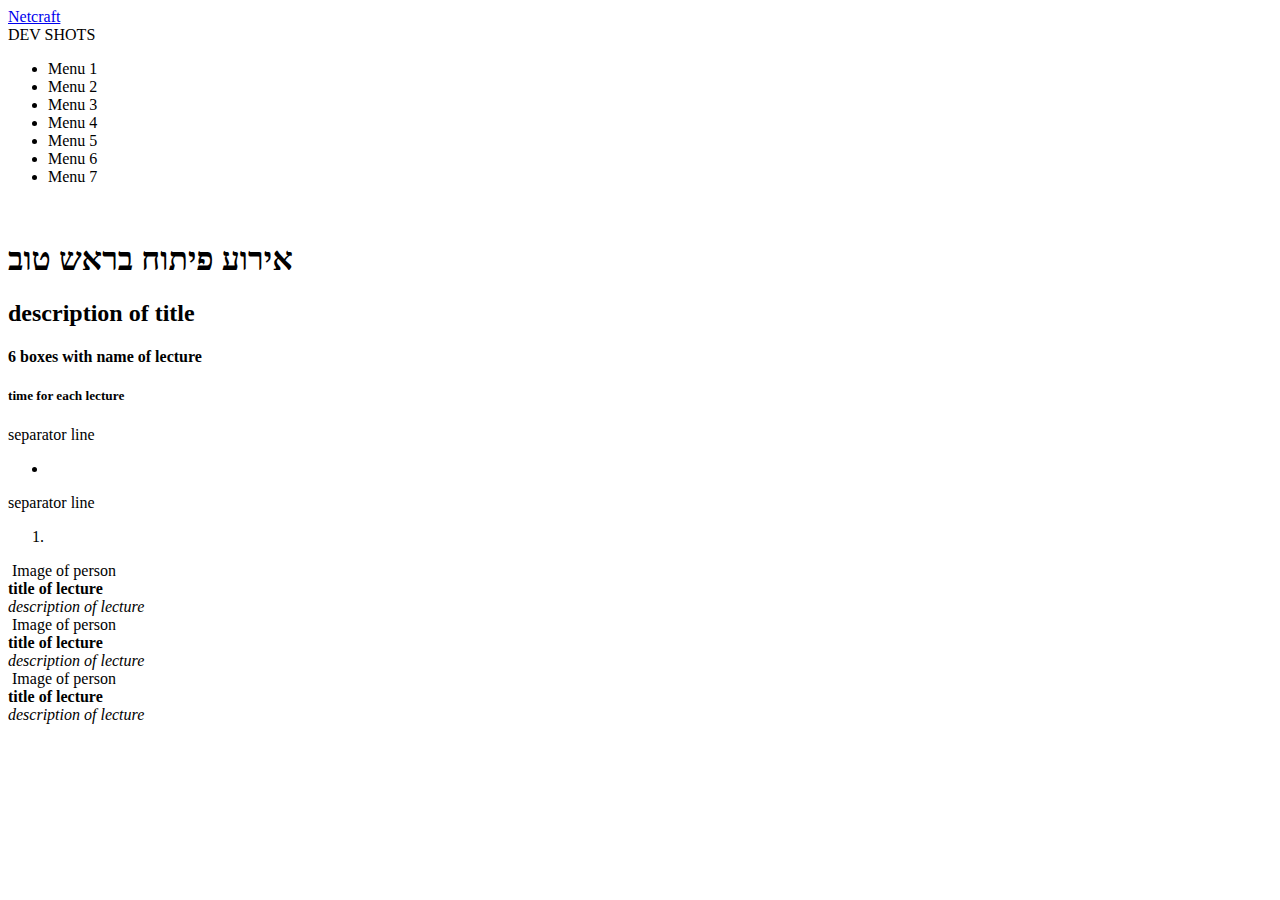
==== dev-shots/index.html @ dcbf9f6f "rename file for DevShots.html" ====
﻿<!DOCTYPE html>
<html>
	<head>
		<title>  </title>
		<meta charset="UTF-8">
		<meta name="author" content="Maitabe">
  </head>
  <body>
	 <div> 
		<div> <img scr=" " alt text=""><a href="http://netcraft.com">Netcraft</a></div>
	    <div>DEV SHOTS</div>
	  </div>
		
		<div>
			<ul> 
				<li>Menu 1</li>
			    <li>Menu 2</li>
				<li>Menu 3</li>
				<li>Menu 4</li>
				<li>Menu 5</li>
				<li>Menu 6</li>
				<li>Menu 7</li>
			</ul>
		</div>
		
	  <div> 
		<div><img scr="" alt text=""> <div/>
		<div><h1> אירוע פיתוח בראש טוב</h1> <div/>
	    <div><h2><span>description</span> of title</h2> <div/>
	  </div>
  
	  <div> 
		<div><h4> 6 boxes with name of lecture</h4> <div/>
		<div><h5> time for each lecture</h5><div/>
	  </div>
  
	  <div> separator line </div>
	  
	  <div> 
		<div>
			<ul> 
				<li> </li>
				
			</ul>
	    </div>
		
	    <div> separator line </div>
	    
		<div>
			<div> 
				<ol>
					<li> </li>
				
				
				</ol>
				
				
				<div><img scr=""> Image of person </div>
				<div> 
					<div><strong>title of lecture</strong></div>
					<div><i>description of lecture</i></div>
				</div>
			</div>
			
			<div> 
				<div><img scr=""> Image of person </div>
				<div> 
					<div><strong>title of lecture</strong></div>
					<div><i>description of lecture</i></div>
				</div>
			</div>
			
			<div> 
				<div><img scr=""> Image of person </div>
				<div> 
					<div><strong>title of lecture</strong>
					</div>
					<div><i>description of lecture</i></div>
				</div>
			</div>
	    </div>
	  
	  </div>
  </body>


</html>
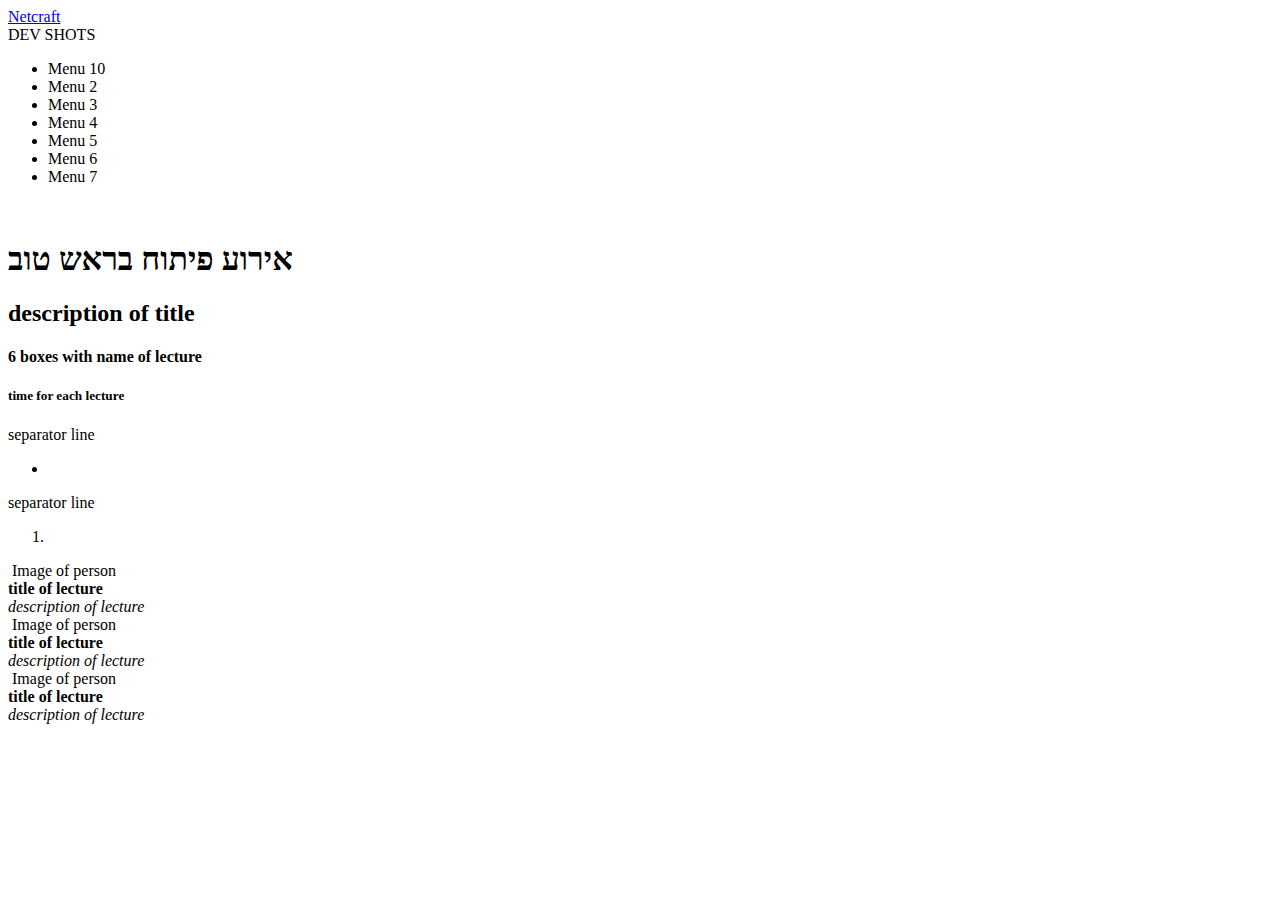
==== commit 4d29c3cf: "testing" ====
--- a/dev-shots/index.html
+++ b/dev-shots/index.html
@@ -13,7 +13,7 @@
 		
 		<div>
 			<ul> 
-				<li>Menu 1</li>
+				<li>Menu 10</li>
 			    <li>Menu 2</li>
 				<li>Menu 3</li>
 				<li>Menu 4</li>
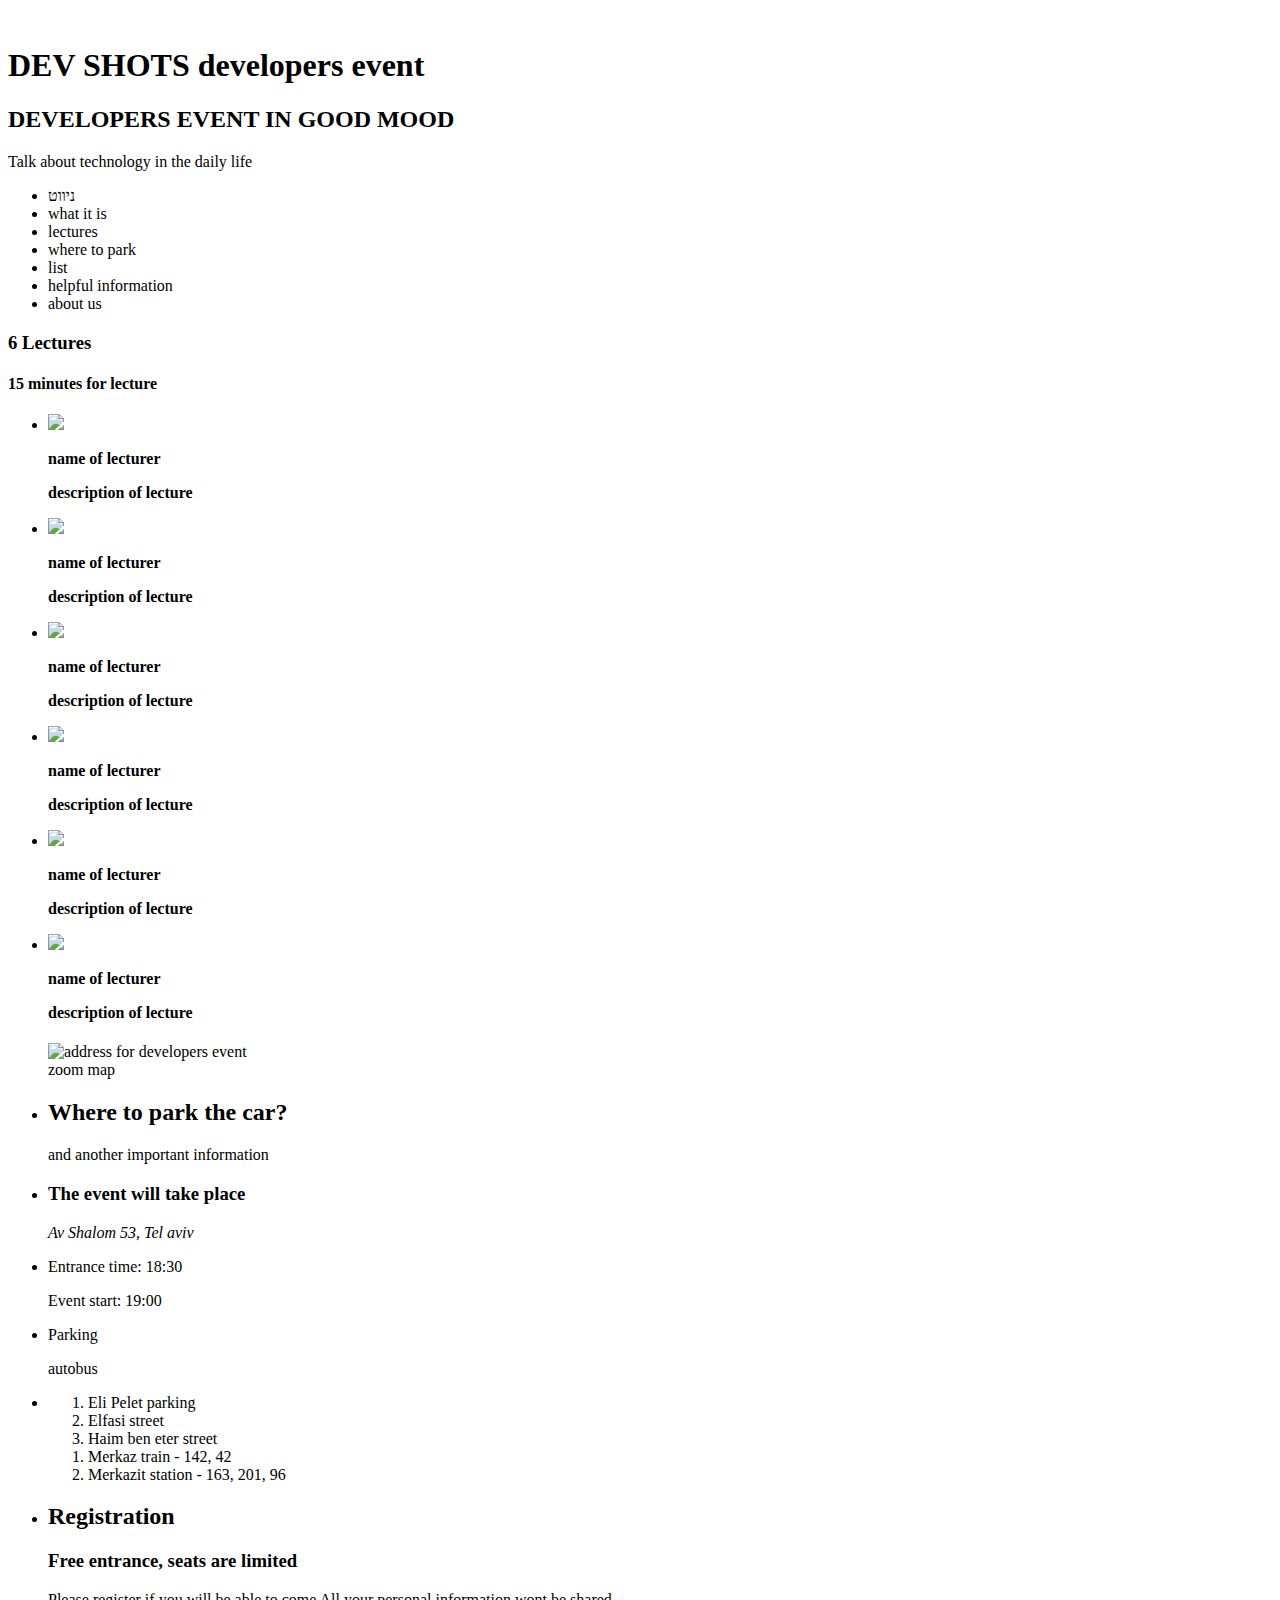
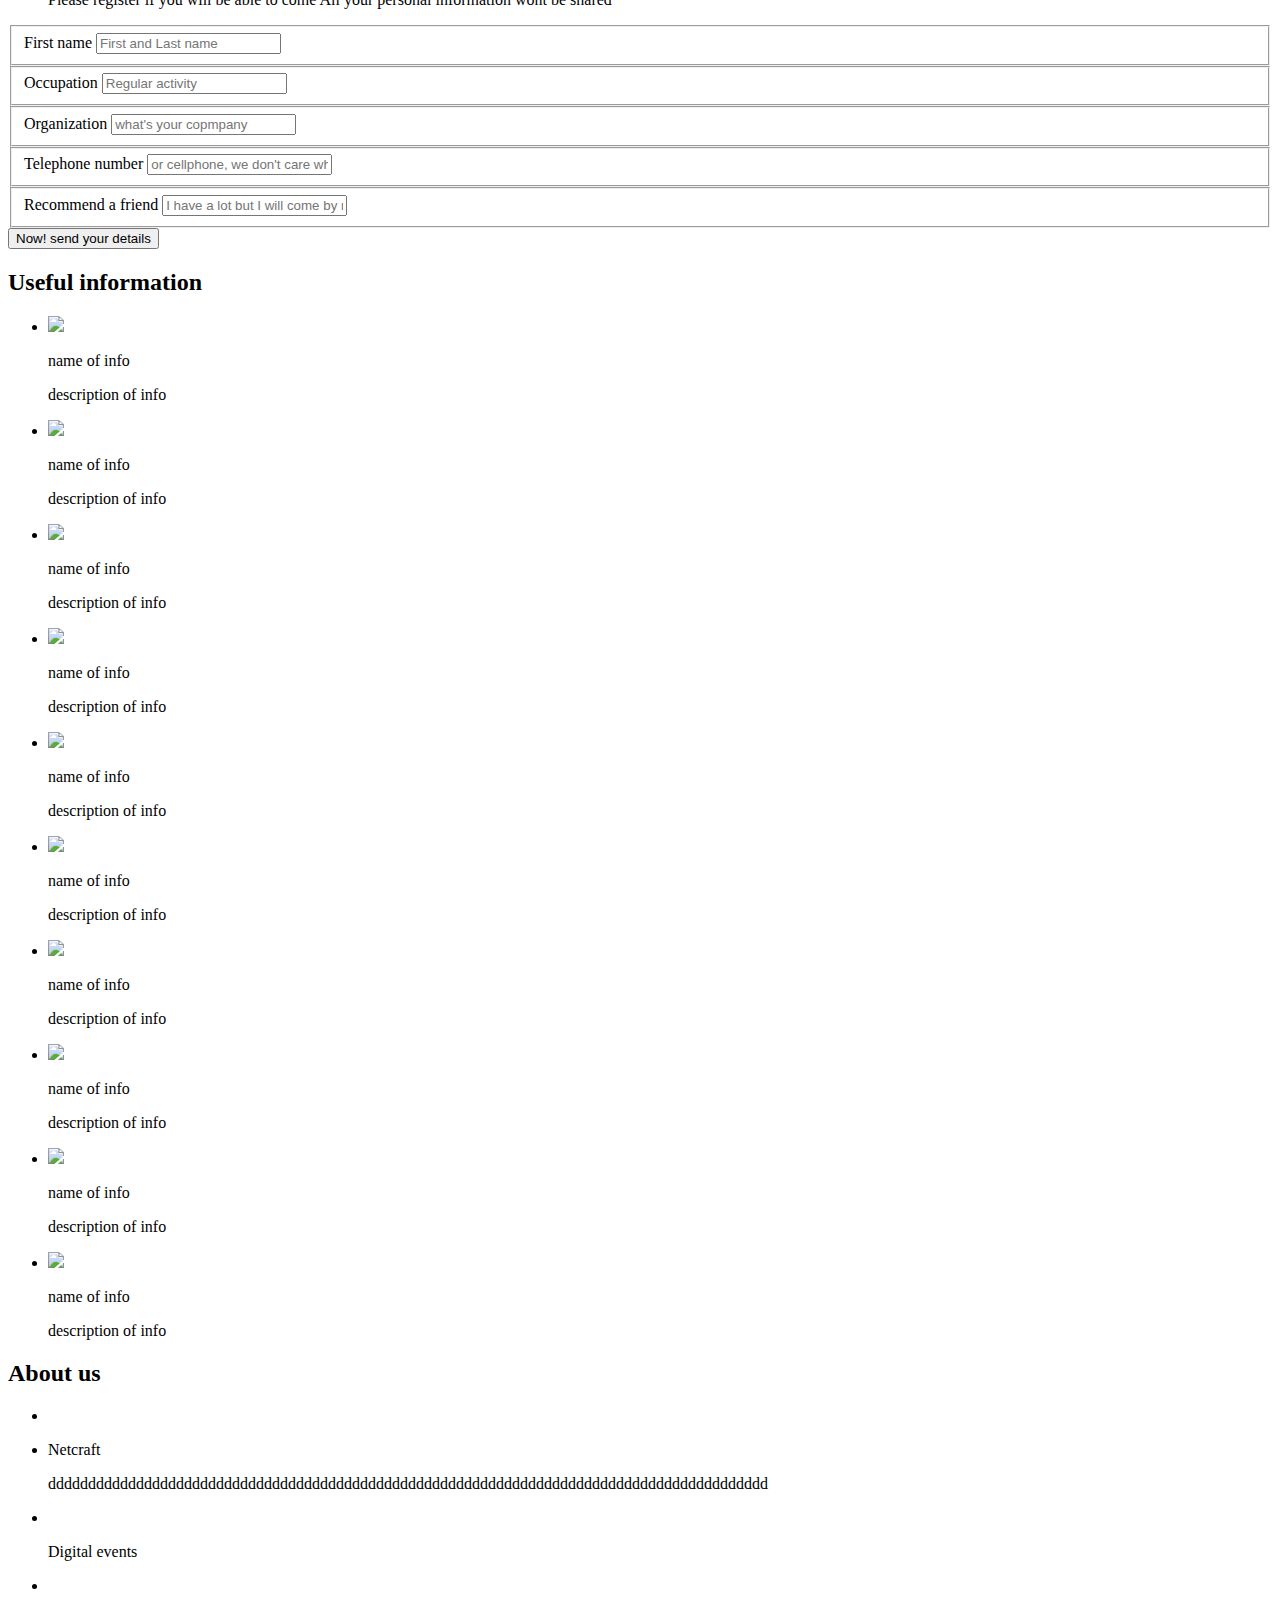
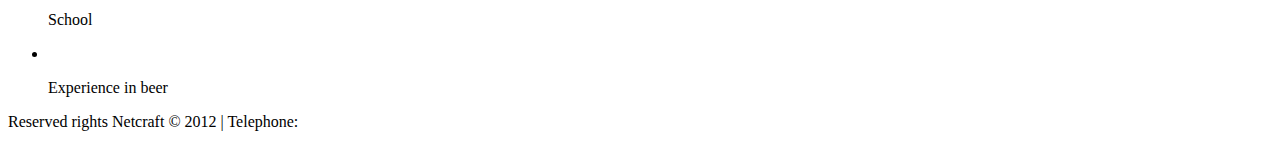
==== commit 9bc0e896: "changes on the way the code is written" ====
--- a/dev-shots/index.html
+++ b/dev-shots/index.html
@@ -1,87 +1,219 @@
 ﻿<!DOCTYPE html>
 <html>
 	<head>
-		<title>  </title>
+		<title>Dev Shots</title>
 		<meta charset="UTF-8">
-		<meta name="author" content="Maitabe">
-  </head>
+	</head>
   <body>
-	 <div> 
-		<div> <img scr=" " alt text=""><a href="http://netcraft.com">Netcraft</a></div>
-	    <div>DEV SHOTS</div>
-	  </div>
-		
-		<div>
-			<ul> 
-				<li>Menu 10</li>
-			    <li>Menu 2</li>
-				<li>Menu 3</li>
-				<li>Menu 4</li>
-				<li>Menu 5</li>
-				<li>Menu 6</li>
-				<li>Menu 7</li>
+  
+	 <header style="background:url()"> 
+		<div class="black"> 
+			<a href="http://www.netcraft.com">
+				<img src="logoNetcraft.jpg" alt text="Netcraft" />
+			</a>
+			<h1>DEV SHOTS developers event</h1>
+		</div>
+	    <div class="headerTitle">
+			<h2> DEVELOPERS EVENT IN GOOD MOOD</h2>
+			<p>Talk about technology in the daily life</p>
+		</div>
+		<nav class="navigation"> 
+			<ul>
+				<li>ניווט</li>
+				<li>what it is</li>
+				<li>lectures</li>
+				<li>where to park</li>
+				<li>list</li>
+				<li>helpful information</li>
+				<li>about us</li>
 			</ul>
-		</div>
-		
-	  <div> 
-		<div><img scr="" alt text=""> <div/>
-		<div><h1> אירוע פיתוח בראש טוב</h1> <div/>
-	    <div><h2><span>description</span> of title</h2> <div/>
-	  </div>
-  
-	  <div> 
-		<div><h4> 6 boxes with name of lecture</h4> <div/>
-		<div><h5> time for each lecture</h5><div/>
-	  </div>
-  
-	  <div> separator line </div>
-	  
-	  <div> 
-		<div>
-			<ul> 
-				<li> </li>
-				
-			</ul>
-	    </div>
-		
-	    <div> separator line </div>
-	    
-		<div>
-			<div> 
+		</nav>
+	  </header>
+	  
+	 <section class="featureLectures"> 
+		<h3>6 Lectures</h3>
+		<h4>15 minutes for lecture<h4>
+		<ul>
+			<li>
+				<img src="lecture1.jpg" />
+				<p>name of lecturer</p>
+				<p>description of lecture</p>
+			</li>
+			<li>
+				<img src="lecture2.jpg" />
+				<p>name of lecturer</p>
+				<p>description of lecture</p>
+			</li>
+			<li>
+				<img src="lecture2.jpg" />
+				<p>name of lecturer</p>
+				<p>description of lecture</p>
+			</li>
+			<li>
+				<img src="lecture4.jpg" />
+				<p>name of lecturer</p>
+				<p>description of lecture</p>
+			</li>
+			<li>
+				<img src="lecture5.jpg" />
+				<p>name of lecturer</p>
+				<p>description of lecture</p>
+			</li>
+			<li>
+				<img src="lecture6.jpg" />
+				<p>name of lecturer</p>
+				<p>description of lecture</p>
+			</li>	
+		</ul>
+	 </section>
+	  
+	 <section class="eventInfo">
+		<figure>
+			<img src="addressMap.jpg" alt="address for developers event" />
+			<figcaption>zoom map</figcaption>
+		</figure>
+		<ul>
+			<li>
+				<h2>Where to park the car?</h2><!-- what should I use <h4> or <p>--> 
+				<span>and another important information</span> <!-- what should I use h3 or <span> or <em>-->
+			</li>  
+			<li>
+				<h3>The event will take place</h3> 
+				<address>Av Shalom 53, Tel aviv</address>
+			</li>
+			<li>
+				<p>Entrance time: <time>18:30</time></p> <!-- is correct to nest <div> inside <li>?-->
+				<p>Event start: <time>19:00</time></p>
+			</li>
+			<li>
+				<p>Parking</p>
+				<p>autobus</p>
+			</li>
+			<li> 
 				<ol>
-					<li> </li>
-				
-				
+					<li>Eli Pelet parking</li>
+					<li>Elfasi street </li>
+					<li>Haim ben eter street</li>
 				</ol>
-				
-				
-				<div><img scr=""> Image of person </div>
-				<div> 
-					<div><strong>title of lecture</strong></div>
-					<div><i>description of lecture</i></div>
-				</div>
-			</div>
-			
-			<div> 
-				<div><img scr=""> Image of person </div>
-				<div> 
-					<div><strong>title of lecture</strong></div>
-					<div><i>description of lecture</i></div>
-				</div>
-			</div>
-			
-			<div> 
-				<div><img scr=""> Image of person </div>
-				<div> 
-					<div><strong>title of lecture</strong>
-					</div>
-					<div><i>description of lecture</i></div>
-				</div>
-			</div>
-	    </div>
-	  
-	  </div>
+				<ol>
+					<li>Merkaz train - 142, 42</li>
+					<li>Merkazit station - 163, 201, 96</li>
+				</ol>
+			</li>
+		</ul>
+	  </section>
+	  
+	  <section>
+		<ul> 
+			<li> 
+				<h2>Registration</h2>
+				<h3>Free entrance, seats are limited</h3>
+				<span>Please register if you will be able to come</span>
+				<span>All your personal information wont be shared </span>
+			</li>	
+		</ul>
+		<form action="">
+			<fieldset>First name
+			<input type="text" name="FirstName"  placeholder="First and Last name">
+			</fieldset>
+			<fieldset>Occupation
+			<input type="text" name="Occupation"  placeholder="Regular activity">
+			</fieldset>
+			<fieldset>Organization
+			<input type="text" name="Organization"  placeholder="what's your copmpany">
+			</fieldset>
+			<fieldset>Telephone number
+			<input type="text" name="Telephone number"  placeholder="or cellphone, we don't care which one ">
+			</fieldset>
+			<fieldset>Recommend a friend
+			<input type="text" name="Recommend a friend"  placeholder="I have a lot but I will come by myself">
+			</fieldset>
+			<button type="button">Now! send your details</button>
+		</form>
+	  </section>
+	  
+	  <section> 
+		<h2>Useful information</h2>
+		<ul> 
+			<li> 
+				<img src="learningIcon.jpg" />
+				<p>name of info</p>
+				<p>description of info</p>
+			</li>
+			<li> 
+				<img src="learningIcon.jpg" />
+				<p>name of info</p>
+				<p>description of info</p>
+			</li>
+			<li> 
+				<img src="learningIcon.jpg" />
+				<p>name of info</p>
+				<p>description of info</p>
+			</li>
+			<li> 
+				<img src="learningIcon.jpg" />
+				<p>name of info</p>
+				<p>description of info</p>
+			</li>
+			<li> 
+				<img src="learningIcon.jpg" />
+				<p>name of info</p>
+				<p>description of info</p>
+			</li>
+			<li> 
+				<img src="learningIcon.jpg" />
+				<p>name of info</p>
+				<p>description of info</p>
+			</li>
+			<li> 
+				<img src="learningIcon.jpg" />
+				<p>name of info</p>
+				<p>description of info</p>
+			</li>
+			<li> 
+				<img src="learningIcon.jpg" />
+				<p>name of info</p>
+				<p>description of info</p>
+			</li>
+			<li> 
+				<img src="learningIcon.jpg" />
+				<p>name of info</p>
+				<p>description of info</p>
+			</li>
+			<li> 
+				<img src="learningIcon.jpg" />
+				<p>name of info</p>
+				<p>description of info</p>
+			</li>
+		</ul>
+	  </section>
+	  
+	  <footer>
+		<h2>About us</h2>
+		<ul>
+			<li> 
+				<a href="http://www.netcraft.com">
+				<img src="logoNetcraft.jpg" title="Netcraft" alt text="Netcraft" />
+			</a>
+			</li>
+			<li> 
+				<p>Netcraft</p>
+				<p>dddddddddddddddddddddddddddddddddddddddddddddddddddddddddddddddddddddddddddddddddddddddddd</p>
+			</li>
+			<li> 
+				<img src="logoDigitali.jpg" alt text="digitali" /> 
+				<p>Digital events</p>
+			</li>
+			<li> 
+				<img src="logoSchool.jpg" alt text="digitali" /> 
+				<p>School</p>
+			</li>
+			<li> 
+				<img src="logoUXonBeer.jpg" alt text="UXonBeer" /> 
+				<p>Experience in beer</p>
+			</li>
+		</ul>
+		<p>Reserved rights Netcraft &copy; 2012 | Telephone:  </p>
+	  </footer>
   </body>
-
-
 </html>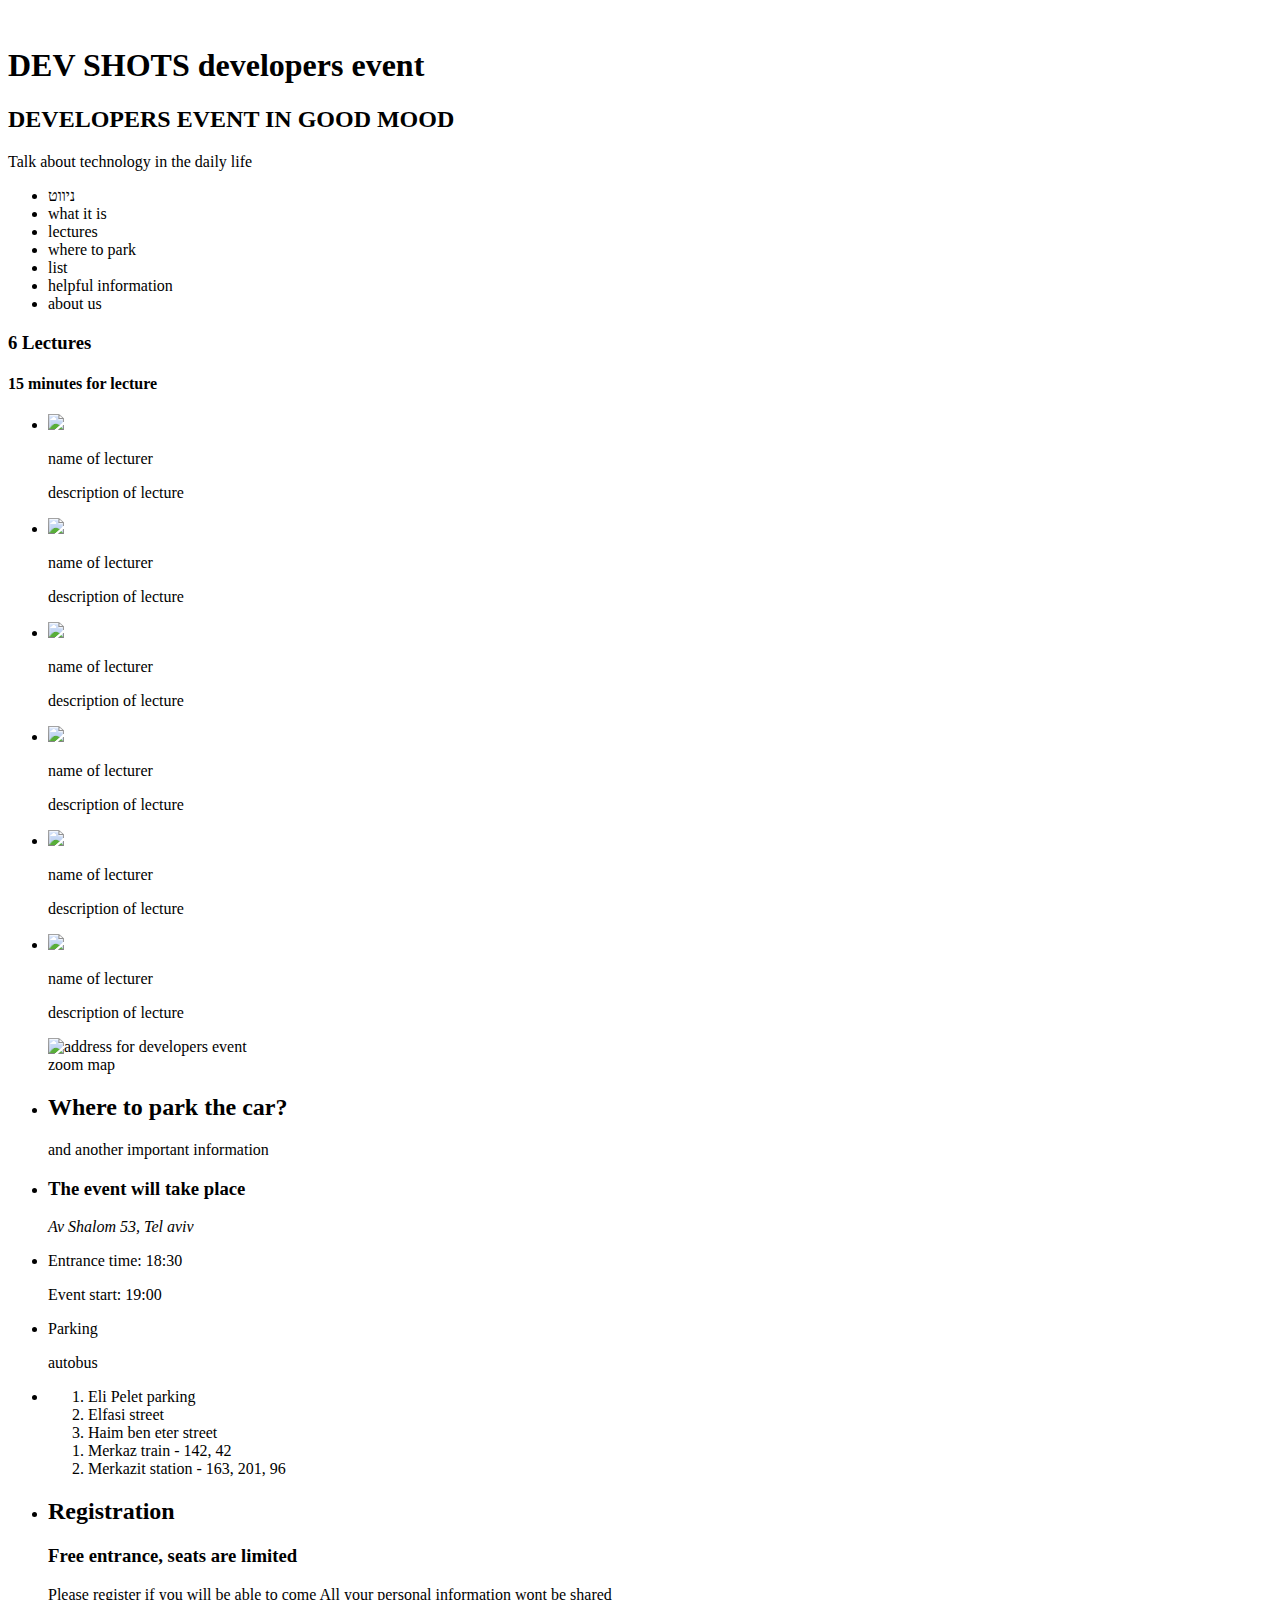
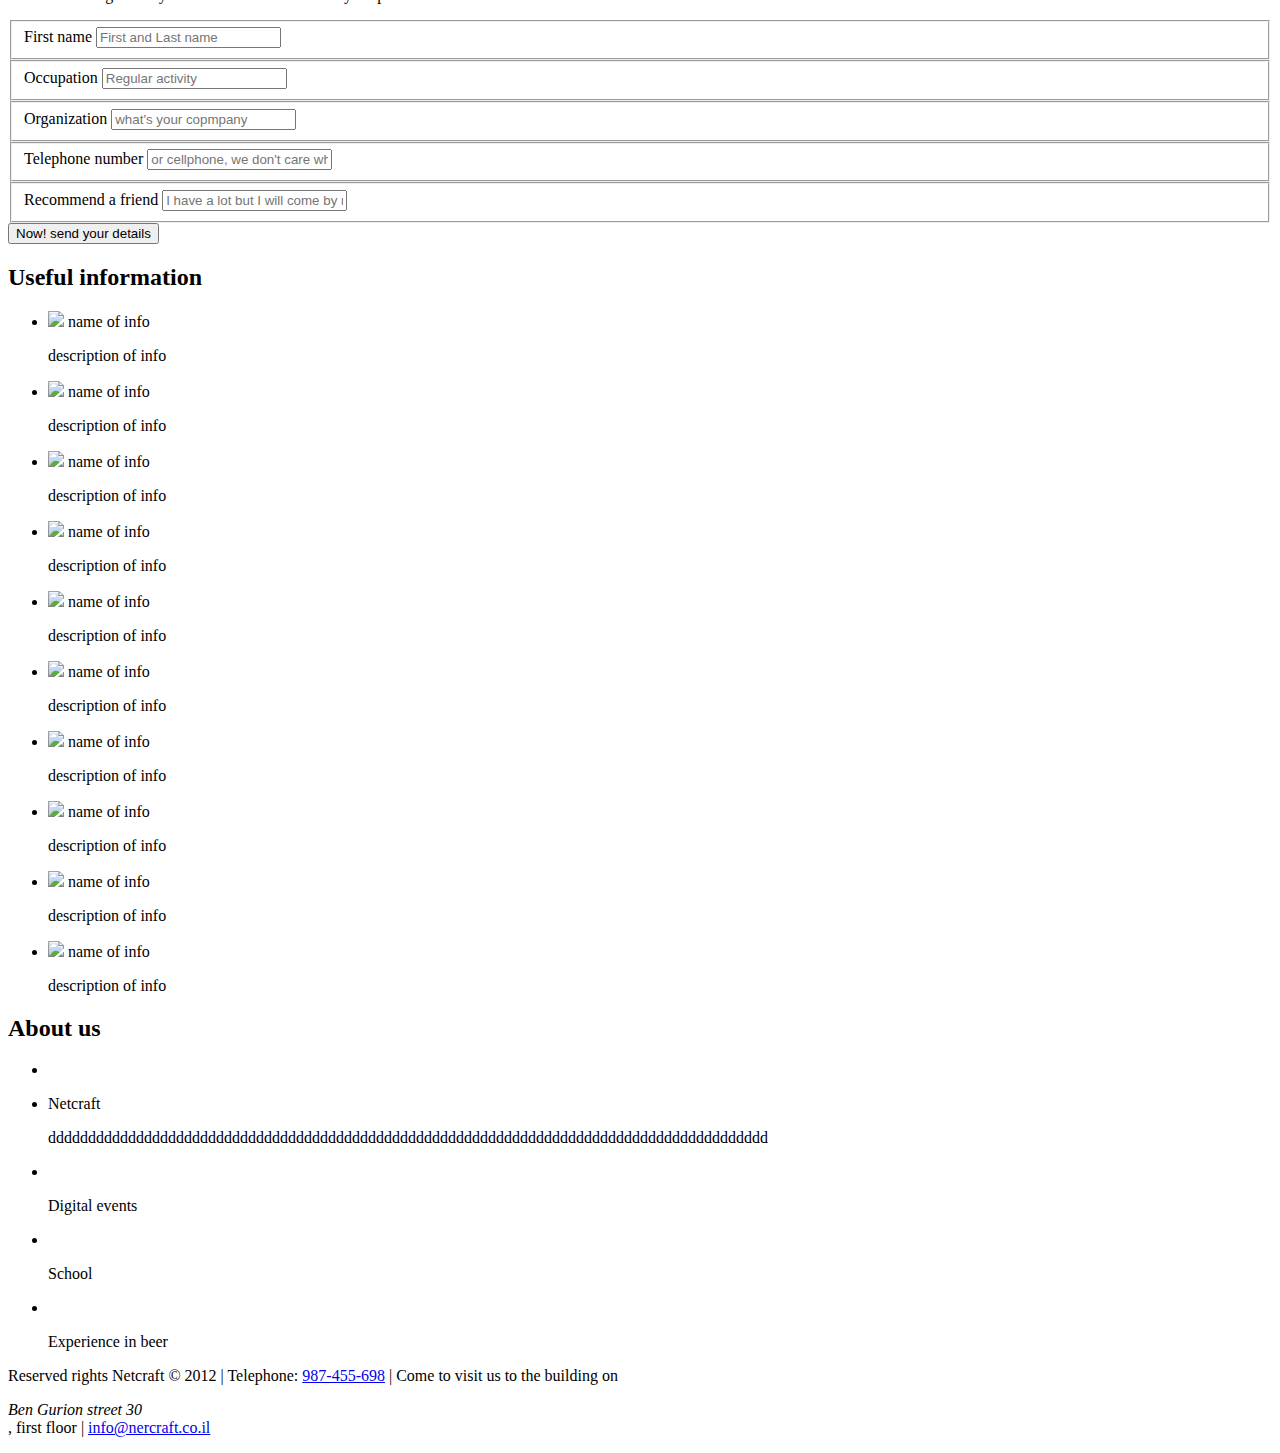
==== commit c69d2c91: "project finalized" ====
--- a/dev-shots/index.html
+++ b/dev-shots/index.html
@@ -32,7 +32,7 @@
 	  
 	 <section class="featureLectures"> 
 		<h3>6 Lectures</h3>
-		<h4>15 minutes for lecture<h4>
+		<h4>15 minutes for lecture</h4>
 		<ul>
 			<li>
 				<img src="lecture1.jpg" />
@@ -113,19 +113,24 @@
 			</li>	
 		</ul>
 		<form action="">
-			<fieldset>First name
+			<fieldset>
+			<label for="name">First name</label> <!--its possible NOT to use label tag???-->
 			<input type="text" name="FirstName"  placeholder="First and Last name">
 			</fieldset>
-			<fieldset>Occupation
+			<fieldset>
+			<label for="occupation">Occupation</label>
 			<input type="text" name="Occupation"  placeholder="Regular activity">
 			</fieldset>
-			<fieldset>Organization
+			<fieldset>
+			<label for="org">Organization</label>
 			<input type="text" name="Organization"  placeholder="what's your copmpany">
 			</fieldset>
-			<fieldset>Telephone number
+			<fieldset>
+			<label for="phone">Telephone number</label>
 			<input type="text" name="Telephone number"  placeholder="or cellphone, we don't care which one ">
 			</fieldset>
-			<fieldset>Recommend a friend
+			<fieldset>
+			<label for="referFriend">Recommend a friend</label>
 			<input type="text" name="Recommend a friend"  placeholder="I have a lot but I will come by myself">
 			</fieldset>
 			<button type="button">Now! send your details</button>
@@ -137,52 +142,52 @@
 		<ul> 
 			<li> 
 				<img src="learningIcon.jpg" />
-				<p>name of info</p>
-				<p>description of info</p>
-			</li>
-			<li> 
-				<img src="learningIcon.jpg" />
-				<p>name of info</p>
-				<p>description of info</p>
-			</li>
-			<li> 
-				<img src="learningIcon.jpg" />
-				<p>name of info</p>
-				<p>description of info</p>
-			</li>
-			<li> 
-				<img src="learningIcon.jpg" />
-				<p>name of info</p>
-				<p>description of info</p>
-			</li>
-			<li> 
-				<img src="learningIcon.jpg" />
-				<p>name of info</p>
-				<p>description of info</p>
-			</li>
-			<li> 
-				<img src="learningIcon.jpg" />
-				<p>name of info</p>
-				<p>description of info</p>
-			</li>
-			<li> 
-				<img src="learningIcon.jpg" />
-				<p>name of info</p>
-				<p>description of info</p>
-			</li>
-			<li> 
-				<img src="learningIcon.jpg" />
-				<p>name of info</p>
-				<p>description of info</p>
-			</li>
-			<li> 
-				<img src="learningIcon.jpg" />
-				<p>name of info</p>
-				<p>description of info</p>
-			</li>
-			<li> 
-				<img src="learningIcon.jpg" />
-				<p>name of info</p>
+				<span>name of info</span>
+				<p>description of info</p>
+			</li>
+			<li> 
+				<img src="learningIcon.jpg" />
+				<span>name of info</span>
+				<p>description of info</p>
+			</li>
+			<li> 
+				<img src="learningIcon.jpg" />
+				<span>name of info</span>
+				<p>description of info</p>
+			</li>
+			<li> 
+				<img src="learningIcon.jpg" />
+				<span>name of info</span>
+				<p>description of info</p>
+			</li>
+			<li> 
+				<img src="learningIcon.jpg" />
+				<span>name of info</span>
+				<p>description of info</p>
+			</li>
+			<li> 
+				<img src="learningIcon.jpg" />
+				<span>name of info</span>
+				<p>description of info</p>
+			</li>
+			<li> 
+				<img src="learningIcon.jpg" />
+				<span>name of info</span>
+				<p>description of info</p>
+			</li>
+			<li> 
+				<img src="learningIcon.jpg" />
+				<span>name of info</span>
+				<p>description of info</p>
+			</li>
+			<li> 
+				<img src="learningIcon.jpg" />
+				<span>name of info</span>
+				<p>description of info</p>
+			</li>
+			<li> 
+				<img src="learningIcon.jpg" />
+				<span>name of info</span>
 				<p>description of info</p>
 			</li>
 		</ul>
@@ -213,7 +218,12 @@
 				<p>Experience in beer</p>
 			</li>
 		</ul>
-		<p>Reserved rights Netcraft &copy; 2012 | Telephone:  </p>
+		<p>Reserved rights Netcraft &copy; 2012 | Telephone: <a href="987455698">987-455-698</a> | Come to visit us to the building on <address>Ben Gurion street 30</address>, first floor | <a href="mailto:info@nercraft.co.il"> info@nercraft.co.il</a> 
+			<a href="http://www.netcraft.com">
+				<img src="logoNetcraft.jpg" title="Netcraft" alt text="Netcraft" />
+			</a>
+			</p>
 	  </footer>
+	  
   </body>
 </html>